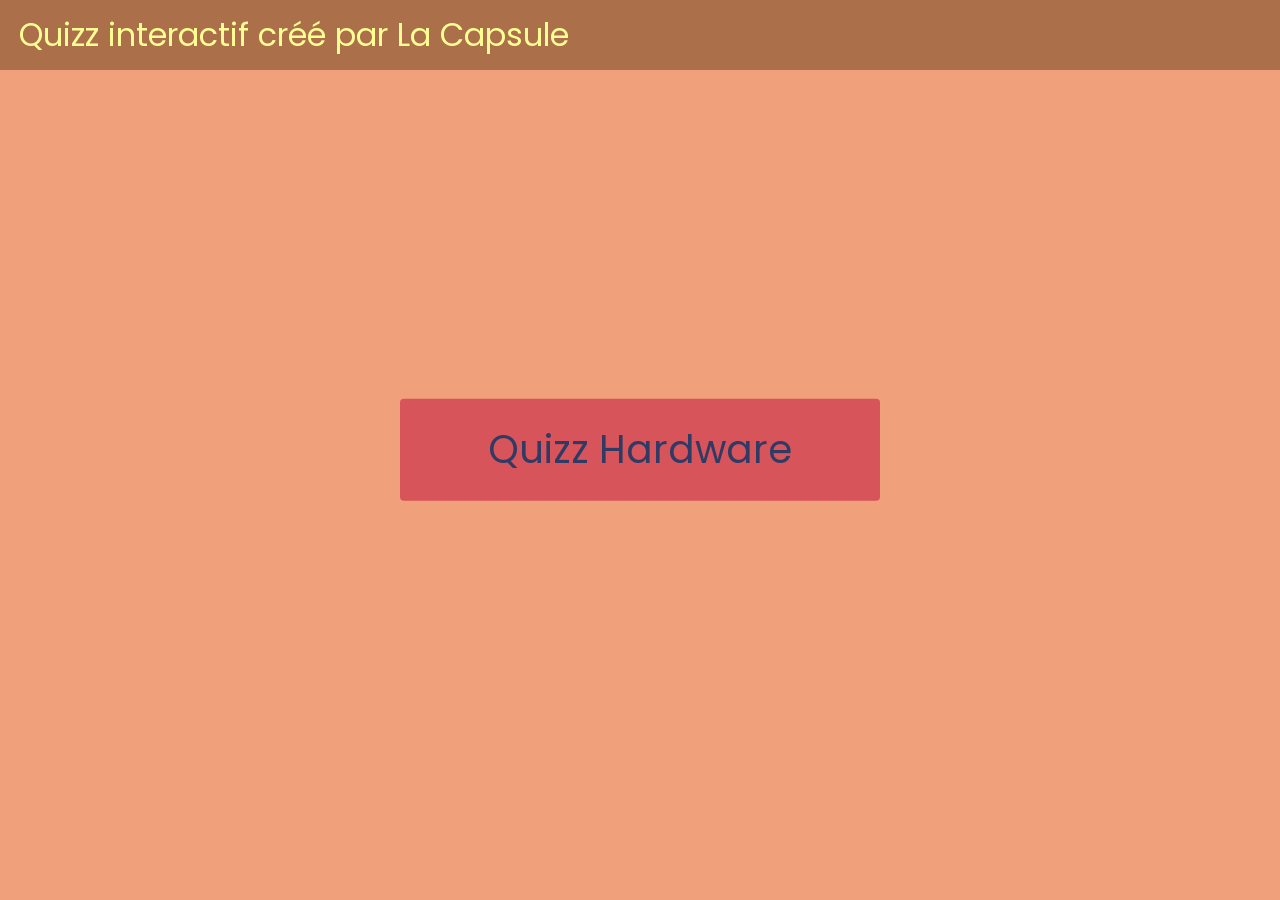
==== index.html @ 4c1176ae "Mise en place" ====
<!DOCTYPE html>
<html lang="fr">
<head>
    <meta charset="UTF-8">
    <meta http-equiv="X-UA-Compatible" content="IE=edge">
    <meta name="viewport" content="width=device-width, initial-scale=1.0">
    <link rel="stylesheet" href="css/style.css">
    <link rel="shortcut icon" href="media/img/lacapsule_favicon.png" type="image/x-icon">
    <title>Quizz intéractif</title>
</head>
<body>
    <h1 class="title">Quizz interactif créé par La Capsule</h1>


    <div class="liste">
        <a href="hardware.html" class="hardware">Quizz Hardware</a>
    </div>
    


</body>
</html>
---- css/style.css ----
@import url(reset.css);
@import url(variables.css);
@import url(fonts.css);
@import url(class.css);


body{
    width: var(--full);
    min-height: 100vh;
    background: var(--body);
}

.hardware {
    position: absolute;
    top: 50%;
    left: 50%;
    transform: translate(-50%,-50%);
    font-size: 2.4rem;
    font-family: 'Poppins';
    padding: 2rem 0;
    width: 30rem;
    text-align: center;
    margin-bottom: 1rem;
    text-decoration: none;
    color: var(--textColor);
    background: var(--principale);
    border-radius: 4px;
}

h1 {
    font-size: 2rem;
    color: var(--textColor);
    font-family: var(--pol);
}

.title {
    background: var(--tertiaire);
    padding: 1.2rem;
    color: var(--secondaire);
}

h2 {
    font-size: 1.2rem;
    color: var(--textColor);
    font-family: var(--pol);
}

.container {
    width: var(--full);
    height: 100vh;
    display: var(--fl);
    justify-content: var(--cen);
    align-items: var(--cen);
    max-width: 80rem;
    margin: 0 auto;
    padding: 2rem;
}

.btn {
    font-size: 2.4rem;
    font-family: 'Poppins';
    padding: 2rem 0;
    width: 30rem;
    text-align: center;
    margin-bottom: 1rem;
    text-decoration: none;
    color: var(--textColor);
    background: var(--principale);
    border-radius: 4px;
}

.btn:hover {
    cursor: pointer;
    box-shadow: 0 0.4rem 1.4rem 0 rgba(255, 98, 98, .6);
    transition: transform 150ms;
    transform: scale(1.03);
}

.btn[disabled]:hover {
    cursor: not-allowed;
    box-shadow: none;
    transform: none;
}

#highscore-btn {
    background: var(--secondaire);
}


#highscore-btn:hover {
    box-shadow: 0 0.4 1.4rem 0 rgba(255,255,0,.5);
}


.bxs-crown {
    font-size: 2.5rem;
    margin-left: 1rem;
}
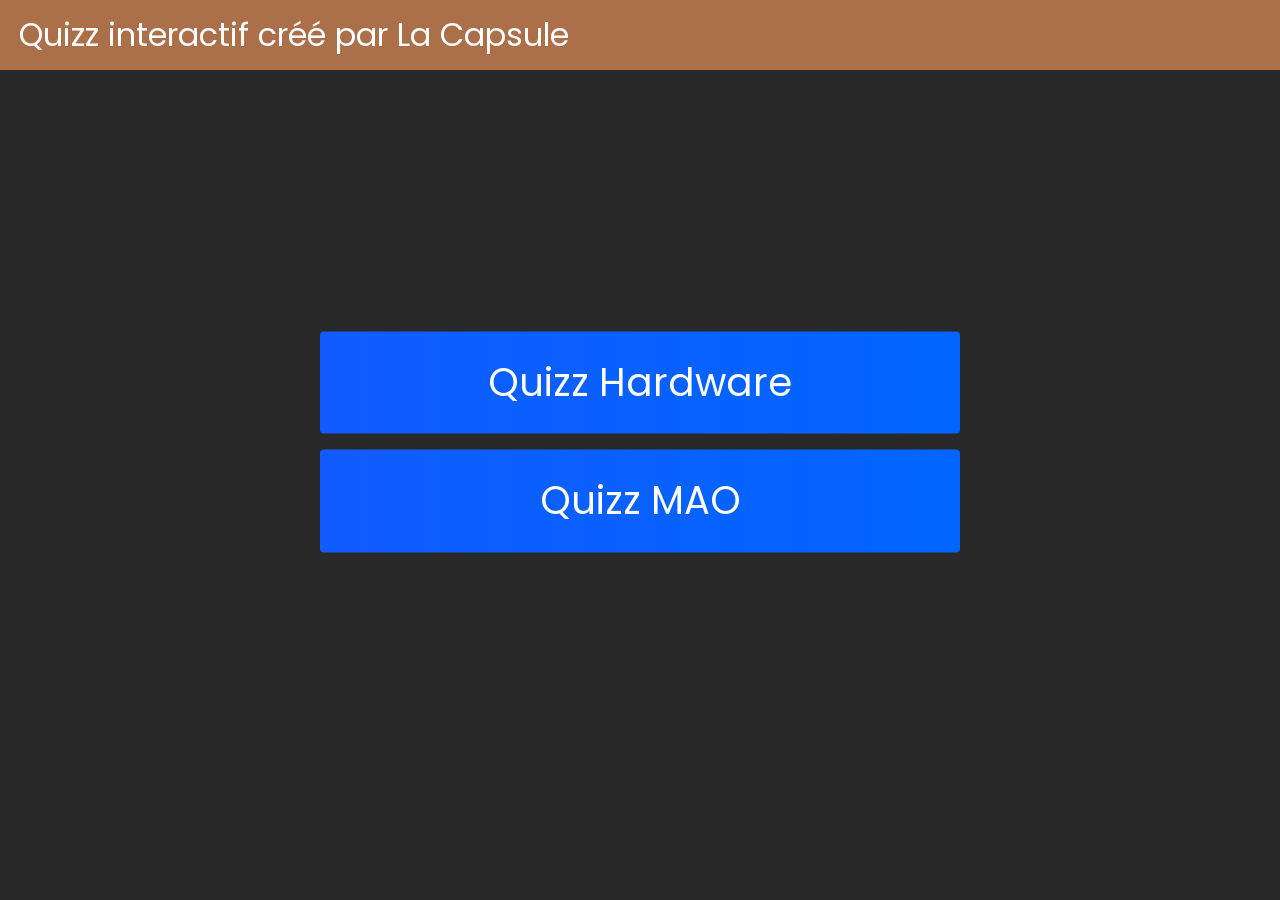
==== commit 6c54dbdd: "update MAO" ====
--- a/index.html
+++ b/index.html
@@ -13,7 +13,8 @@
 
 
     <div class="liste">
-        <a href="hardware.html" class="hardware">Quizz Hardware</a>
+        <a href="hardware/hardware.html" class="hardware">Quizz Hardware</a>
+        <a href="MAO/mao.html" class="mao">Quizz MAO</a>
     </div>
     
 
--- a/css/style.css
+++ b/css/style.css
@@ -5,26 +5,42 @@
 
 
 body{
-    width: var(--full);
+    width: 100%;
     min-height: 100vh;
     background: var(--body);
 }
 
-.hardware {
+.liste{
     position: absolute;
     top: 50%;
     left: 50%;
     transform: translate(-50%,-50%);
+    width: 100%;
+    display: flex;
+    flex-direction: column;
+    justify-content: center;
+    align-items: center;
+}
+
+.hardware, .mao {
     font-size: 2.4rem;
     font-family: 'Poppins';
     padding: 2rem 0;
-    width: 30rem;
+    width: 50%;
     text-align: center;
     margin-bottom: 1rem;
     text-decoration: none;
     color: var(--textColor);
     background: var(--principale);
     border-radius: 4px;
+    transition: .5s cubic-bezier(0.075, 0.82, 0.165, 1);
+}
+
+.hardware:hover,
+.mao:hover{
+    background: var(--secondaire);
+    filter: drop-shadow(0 0 20px var(--secondaire)) drop-shadow(0 0 40px var(--secondaire)) drop-shadow(0 0 60px var(--secondaire));
+
 }
 
 h1 {
@@ -36,7 +52,7 @@
 .title {
     background: var(--tertiaire);
     padding: 1.2rem;
-    color: var(--secondaire);
+    color: var(--textColor);
 }
 
 h2 {
@@ -46,12 +62,11 @@
 }
 
 .container {
-    width: var(--full);
-    height: 100vh;
+    width: 80%;
+    min-height: 100vh;
     display: var(--fl);
     justify-content: var(--cen);
     align-items: var(--cen);
-    max-width: 80rem;
     margin: 0 auto;
     padding: 2rem;
 }
@@ -67,12 +82,13 @@
     color: var(--textColor);
     background: var(--principale);
     border-radius: 4px;
+    transition: .5s cubic-bezier(0.075, 0.82, 0.165, 1);
 }
 
 .btn:hover {
     cursor: pointer;
-    box-shadow: 0 0.4rem 1.4rem 0 rgba(255, 98, 98, .6);
-    transition: transform 150ms;
+    box-shadow: 0 0.4rem 1.4rem 0 var(--principale);
+    filter: drop-shadow(0 0 20px var(--principale)) drop-shadow(0 0 40px var(--principale)) drop-shadow(0 0 60px var(--principale));
     transform: scale(1.03);
 }
 
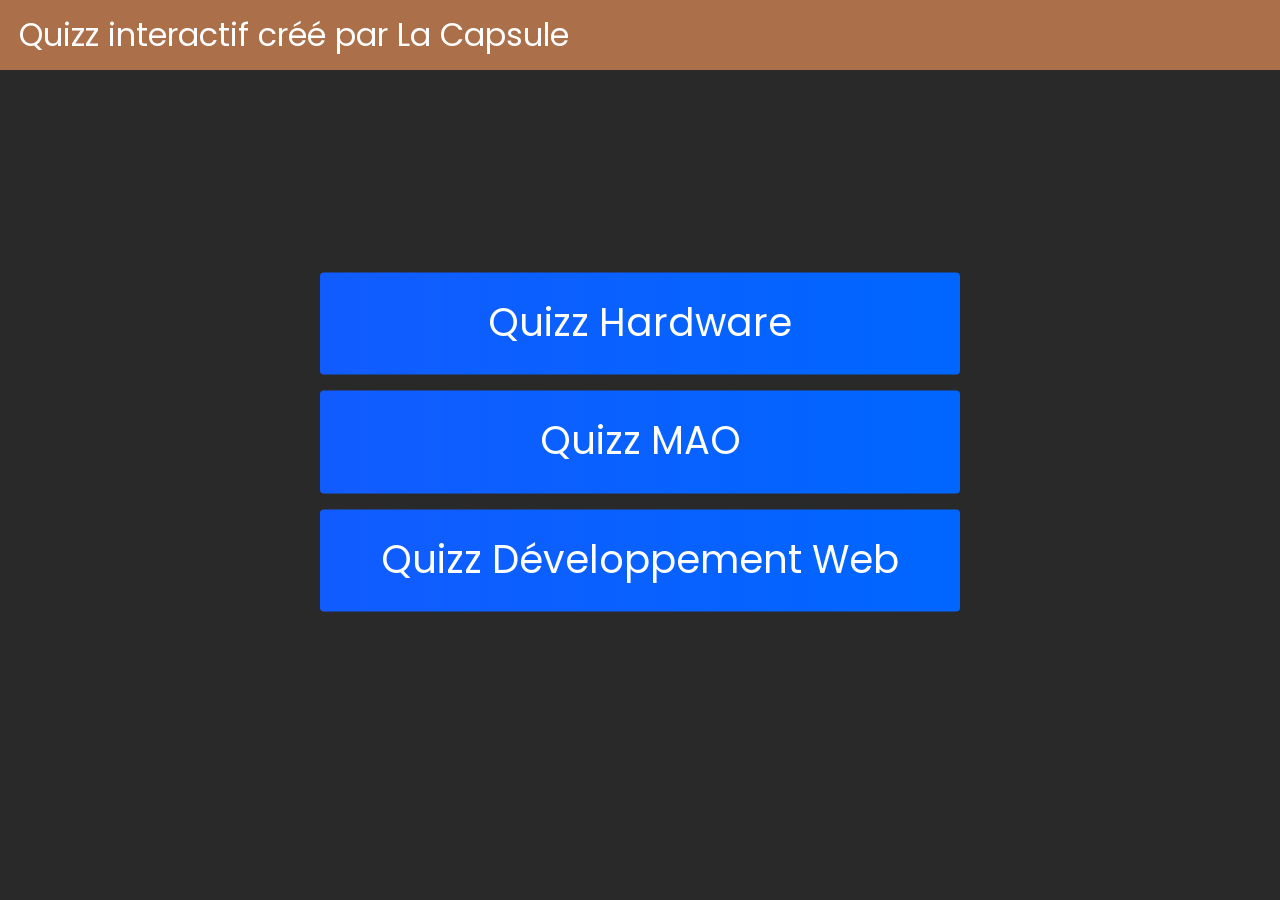
==== commit d255e2ac: "webdev update" ====
--- a/index.html
+++ b/index.html
@@ -15,6 +15,7 @@
     <div class="liste">
         <a href="hardware/hardware.html" class="hardware">Quizz Hardware</a>
         <a href="MAO/mao.html" class="mao">Quizz MAO</a>
+        <a href="devWeb/devWeb.html" class="devWeb">Quizz Développement Web</a>
     </div>
     
 
--- a/css/style.css
+++ b/css/style.css
@@ -22,7 +22,9 @@
     align-items: center;
 }
 
-.hardware, .mao {
+.hardware,
+.mao,
+.devWeb {
     font-size: 2.4rem;
     font-family: 'Poppins';
     padding: 2rem 0;
@@ -37,7 +39,8 @@
 }
 
 .hardware:hover,
-.mao:hover{
+.mao:hover,
+.devWeb:hover{
     background: var(--secondaire);
     filter: drop-shadow(0 0 20px var(--secondaire)) drop-shadow(0 0 40px var(--secondaire)) drop-shadow(0 0 60px var(--secondaire));
 
